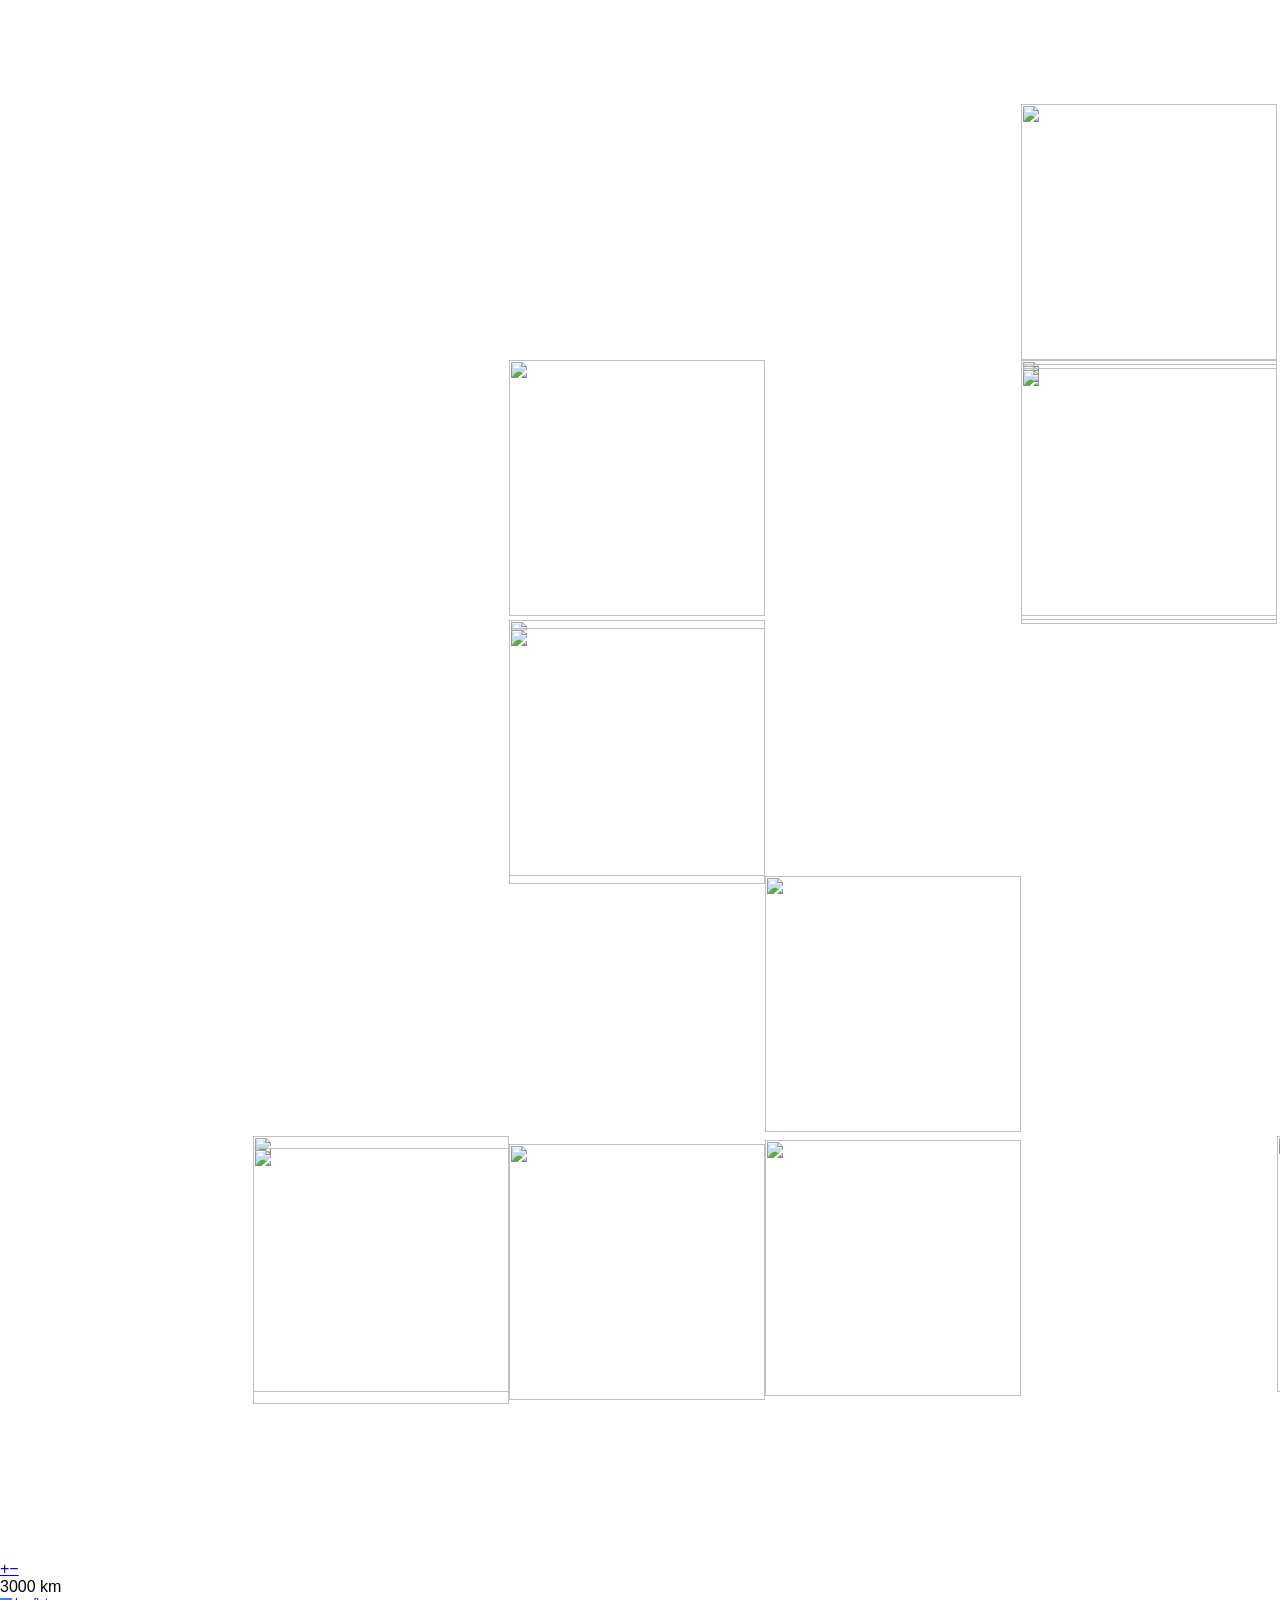
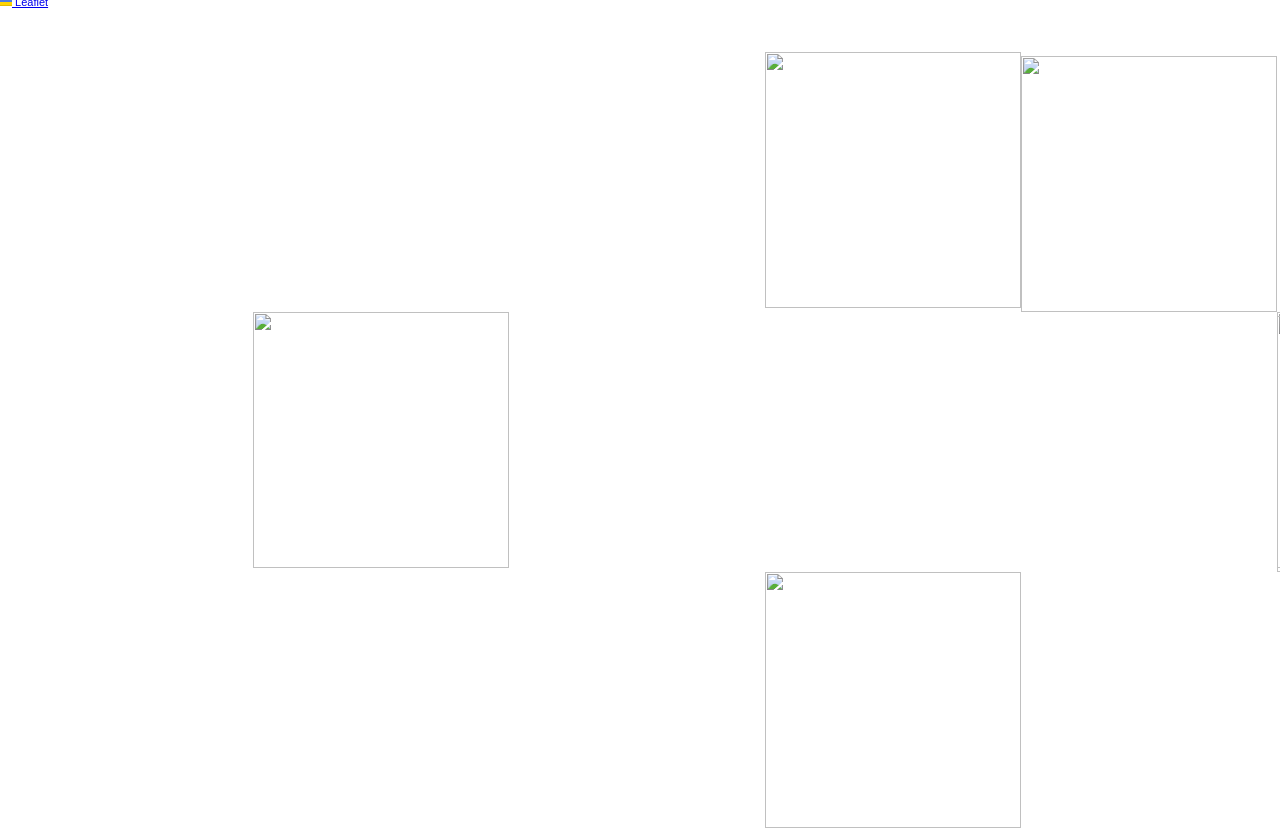
==== index.html @ bc5288b2 "首次提交" ====
<!DOCTYPE html>
<html lang="zh-CN">

<head>
    <meta charset="utf-8">
    <meta name="viewport" content="width=device-width, initial-scale=1, maximum-scale=1, user-scalable=no">
    <title>电子地图</title>
    <link rel="shortcut icon" type="image/x-icon" href="docs/images/favicon.ico">
    
    <link rel="stylesheet" href="./lib/leaflet/leaflet.css">
    <link rel="stylesheet" href="./css/style.css">
    
    <script src="./lib/leaflet/leaflet.js"></script>
    <script src="./lib/expand/leaflet.ChineseTmsProviders.js"></script>
    <script src="./js/config.js"></script>
    <script src="./js/map.js"></script>
</head>

<body>
    <div id="map"></div>
</body>

</html>
---- css/style.css ----
html,
body {
    height: 100%;
    margin: 0;
    padding: 0;
    font-family: "Helvetica Neue", Arial, Helvetica, sans-serif;
}

#map {
    position: absolute;
    top: 0;
    left: 0;
    right: 0;
    bottom: 0;
    width: 100%;
    height: 100%;
}

.leaflet-control-attribution {
    font-size: 11px;
}

.leaflet-control-layers {
    font-size: 13px;
}

@media (max-width: 768px) {
    .leaflet-control-layers {
        max-height: 70vh;
        overflow-y: auto;
    }
}
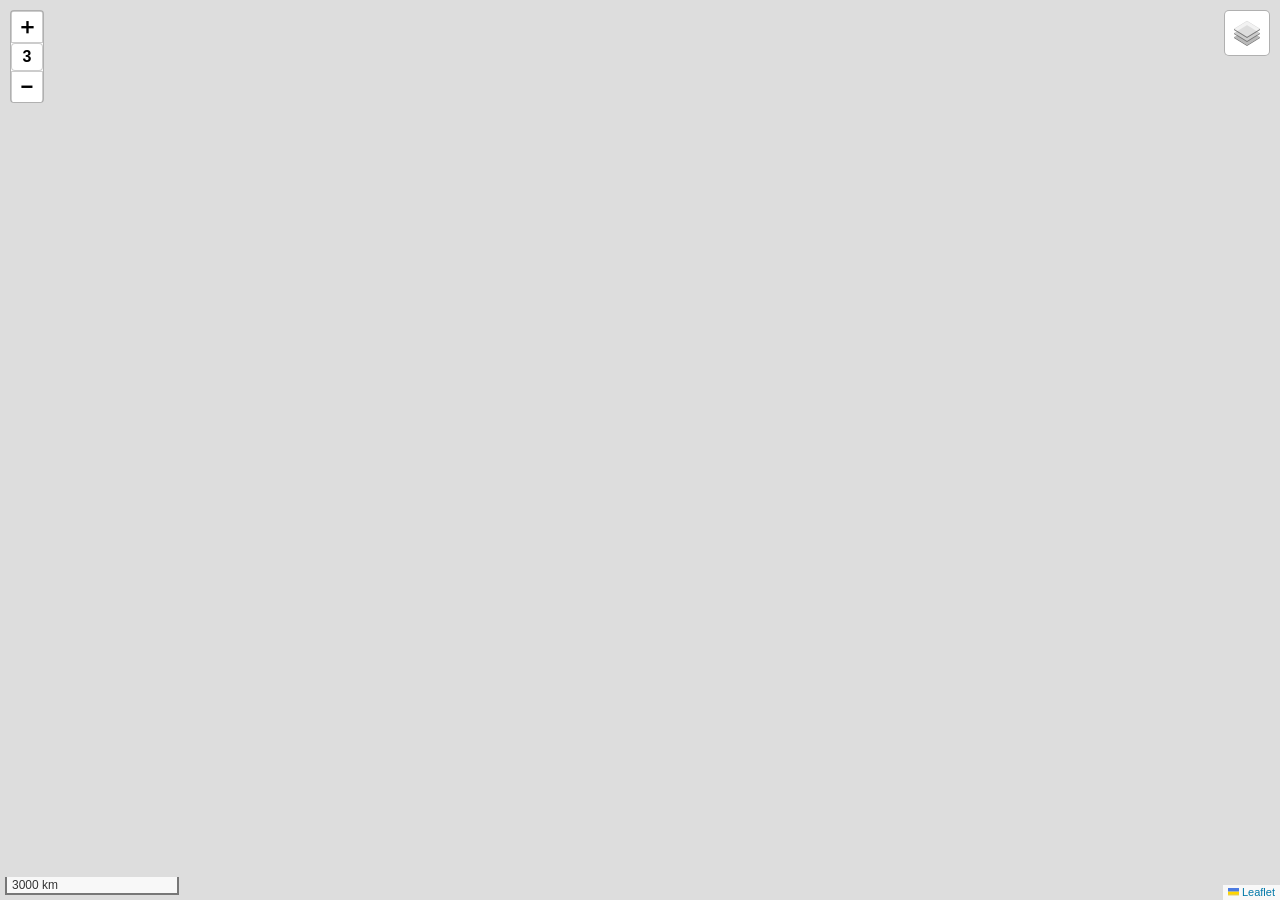
==== commit f86cd18a: "修复层级显示控件" ====
--- a/index.html
+++ b/index.html
@@ -8,10 +8,12 @@
     <link rel="shortcut icon" type="image/x-icon" href="docs/images/favicon.ico">
     
     <link rel="stylesheet" href="./lib/leaflet/leaflet.css">
+    <link rel="stylesheet" href="./lib/expand/L.Control.ZoomWithLevel.css">
     <link rel="stylesheet" href="./css/style.css">
     
     <script src="./lib/leaflet/leaflet.js"></script>
     <script src="./lib/expand/leaflet.ChineseTmsProviders.js"></script>
+    <script src="./lib/expand/L.Control.ZoomWithLevel.js"></script>
     <script src="./js/config.js"></script>
     <script src="./js/map.js"></script>
 </head>
--- a/lib/leaflet/leaflet.css
+++ b/lib/leaflet/leaflet.css
@@ -0,0 +1,661 @@
+/* required styles */
+
+.leaflet-pane,
+.leaflet-tile,
+.leaflet-marker-icon,
+.leaflet-marker-shadow,
+.leaflet-tile-container,
+.leaflet-pane > svg,
+.leaflet-pane > canvas,
+.leaflet-zoom-box,
+.leaflet-image-layer,
+.leaflet-layer {
+	position: absolute;
+	left: 0;
+	top: 0;
+	}
+.leaflet-container {
+	overflow: hidden;
+	}
+.leaflet-tile,
+.leaflet-marker-icon,
+.leaflet-marker-shadow {
+	-webkit-user-select: none;
+	   -moz-user-select: none;
+	        user-select: none;
+	  -webkit-user-drag: none;
+	}
+/* Prevents IE11 from highlighting tiles in blue */
+.leaflet-tile::selection {
+	background: transparent;
+}
+/* Safari renders non-retina tile on retina better with this, but Chrome is worse */
+.leaflet-safari .leaflet-tile {
+	image-rendering: -webkit-optimize-contrast;
+	}
+/* hack that prevents hw layers "stretching" when loading new tiles */
+.leaflet-safari .leaflet-tile-container {
+	width: 1600px;
+	height: 1600px;
+	-webkit-transform-origin: 0 0;
+	}
+.leaflet-marker-icon,
+.leaflet-marker-shadow {
+	display: block;
+	}
+/* .leaflet-container svg: reset svg max-width decleration shipped in Joomla! (joomla.org) 3.x */
+/* .leaflet-container img: map is broken in FF if you have max-width: 100% on tiles */
+.leaflet-container .leaflet-overlay-pane svg {
+	max-width: none !important;
+	max-height: none !important;
+	}
+.leaflet-container .leaflet-marker-pane img,
+.leaflet-container .leaflet-shadow-pane img,
+.leaflet-container .leaflet-tile-pane img,
+.leaflet-container img.leaflet-image-layer,
+.leaflet-container .leaflet-tile {
+	max-width: none !important;
+	max-height: none !important;
+	width: auto;
+	padding: 0;
+	}
+
+.leaflet-container img.leaflet-tile {
+	/* See: https://bugs.chromium.org/p/chromium/issues/detail?id=600120 */
+	mix-blend-mode: plus-lighter;
+}
+
+.leaflet-container.leaflet-touch-zoom {
+	-ms-touch-action: pan-x pan-y;
+	touch-action: pan-x pan-y;
+	}
+.leaflet-container.leaflet-touch-drag {
+	-ms-touch-action: pinch-zoom;
+	/* Fallback for FF which doesn't support pinch-zoom */
+	touch-action: none;
+	touch-action: pinch-zoom;
+}
+.leaflet-container.leaflet-touch-drag.leaflet-touch-zoom {
+	-ms-touch-action: none;
+	touch-action: none;
+}
+.leaflet-container {
+	-webkit-tap-highlight-color: transparent;
+}
+.leaflet-container a {
+	-webkit-tap-highlight-color: rgba(51, 181, 229, 0.4);
+}
+.leaflet-tile {
+	filter: inherit;
+	visibility: hidden;
+	}
+.leaflet-tile-loaded {
+	visibility: inherit;
+	}
+.leaflet-zoom-box {
+	width: 0;
+	height: 0;
+	-moz-box-sizing: border-box;
+	     box-sizing: border-box;
+	z-index: 800;
+	}
+/* workaround for https://bugzilla.mozilla.org/show_bug.cgi?id=888319 */
+.leaflet-overlay-pane svg {
+	-moz-user-select: none;
+	}
+
+.leaflet-pane         { z-index: 400; }
+
+.leaflet-tile-pane    { z-index: 200; }
+.leaflet-overlay-pane { z-index: 400; }
+.leaflet-shadow-pane  { z-index: 500; }
+.leaflet-marker-pane  { z-index: 600; }
+.leaflet-tooltip-pane   { z-index: 650; }
+.leaflet-popup-pane   { z-index: 700; }
+
+.leaflet-map-pane canvas { z-index: 100; }
+.leaflet-map-pane svg    { z-index: 200; }
+
+.leaflet-vml-shape {
+	width: 1px;
+	height: 1px;
+	}
+.lvml {
+	behavior: url(#default#VML);
+	display: inline-block;
+	position: absolute;
+	}
+
+
+/* control positioning */
+
+.leaflet-control {
+	position: relative;
+	z-index: 800;
+	pointer-events: visiblePainted; /* IE 9-10 doesn't have auto */
+	pointer-events: auto;
+	}
+.leaflet-top,
+.leaflet-bottom {
+	position: absolute;
+	z-index: 1000;
+	pointer-events: none;
+	}
+.leaflet-top {
+	top: 0;
+	}
+.leaflet-right {
+	right: 0;
+	}
+.leaflet-bottom {
+	bottom: 0;
+	}
+.leaflet-left {
+	left: 0;
+	}
+.leaflet-control {
+	float: left;
+	clear: both;
+	}
+.leaflet-right .leaflet-control {
+	float: right;
+	}
+.leaflet-top .leaflet-control {
+	margin-top: 10px;
+	}
+.leaflet-bottom .leaflet-control {
+	margin-bottom: 10px;
+	}
+.leaflet-left .leaflet-control {
+	margin-left: 10px;
+	}
+.leaflet-right .leaflet-control {
+	margin-right: 10px;
+	}
+
+
+/* zoom and fade animations */
+
+.leaflet-fade-anim .leaflet-popup {
+	opacity: 0;
+	-webkit-transition: opacity 0.2s linear;
+	   -moz-transition: opacity 0.2s linear;
+	        transition: opacity 0.2s linear;
+	}
+.leaflet-fade-anim .leaflet-map-pane .leaflet-popup {
+	opacity: 1;
+	}
+.leaflet-zoom-animated {
+	-webkit-transform-origin: 0 0;
+	    -ms-transform-origin: 0 0;
+	        transform-origin: 0 0;
+	}
+svg.leaflet-zoom-animated {
+	will-change: transform;
+}
+
+.leaflet-zoom-anim .leaflet-zoom-animated {
+	-webkit-transition: -webkit-transform 0.25s cubic-bezier(0,0,0.25,1);
+	   -moz-transition:    -moz-transform 0.25s cubic-bezier(0,0,0.25,1);
+	        transition:         transform 0.25s cubic-bezier(0,0,0.25,1);
+	}
+.leaflet-zoom-anim .leaflet-tile,
+.leaflet-pan-anim .leaflet-tile {
+	-webkit-transition: none;
+	   -moz-transition: none;
+	        transition: none;
+	}
+
+.leaflet-zoom-anim .leaflet-zoom-hide {
+	visibility: hidden;
+	}
+
+
+/* cursors */
+
+.leaflet-interactive {
+	cursor: pointer;
+	}
+.leaflet-grab {
+	cursor: -webkit-grab;
+	cursor:    -moz-grab;
+	cursor:         grab;
+	}
+.leaflet-crosshair,
+.leaflet-crosshair .leaflet-interactive {
+	cursor: crosshair;
+	}
+.leaflet-popup-pane,
+.leaflet-control {
+	cursor: auto;
+	}
+.leaflet-dragging .leaflet-grab,
+.leaflet-dragging .leaflet-grab .leaflet-interactive,
+.leaflet-dragging .leaflet-marker-draggable {
+	cursor: move;
+	cursor: -webkit-grabbing;
+	cursor:    -moz-grabbing;
+	cursor:         grabbing;
+	}
+
+/* marker & overlays interactivity */
+.leaflet-marker-icon,
+.leaflet-marker-shadow,
+.leaflet-image-layer,
+.leaflet-pane > svg path,
+.leaflet-tile-container {
+	pointer-events: none;
+	}
+
+.leaflet-marker-icon.leaflet-interactive,
+.leaflet-image-layer.leaflet-interactive,
+.leaflet-pane > svg path.leaflet-interactive,
+svg.leaflet-image-layer.leaflet-interactive path {
+	pointer-events: visiblePainted; /* IE 9-10 doesn't have auto */
+	pointer-events: auto;
+	}
+
+/* visual tweaks */
+
+.leaflet-container {
+	background: #ddd;
+	outline-offset: 1px;
+	}
+.leaflet-container a {
+	color: #0078A8;
+	}
+.leaflet-zoom-box {
+	border: 2px dotted #38f;
+	background: rgba(255,255,255,0.5);
+	}
+
+
+/* general typography */
+.leaflet-container {
+	font-family: "Helvetica Neue", Arial, Helvetica, sans-serif;
+	font-size: 12px;
+	font-size: 0.75rem;
+	line-height: 1.5;
+	}
+
+
+/* general toolbar styles */
+
+.leaflet-bar {
+	box-shadow: 0 1px 5px rgba(0,0,0,0.65);
+	border-radius: 4px;
+	}
+.leaflet-bar a {
+	background-color: #fff;
+	border-bottom: 1px solid #ccc;
+	width: 26px;
+	height: 26px;
+	line-height: 26px;
+	display: block;
+	text-align: center;
+	text-decoration: none;
+	color: black;
+	}
+.leaflet-bar a,
+.leaflet-control-layers-toggle {
+	background-position: 50% 50%;
+	background-repeat: no-repeat;
+	display: block;
+	}
+.leaflet-bar a:hover,
+.leaflet-bar a:focus {
+	background-color: #f4f4f4;
+	}
+.leaflet-bar a:first-child {
+	border-top-left-radius: 4px;
+	border-top-right-radius: 4px;
+	}
+.leaflet-bar a:last-child {
+	border-bottom-left-radius: 4px;
+	border-bottom-right-radius: 4px;
+	border-bottom: none;
+	}
+.leaflet-bar a.leaflet-disabled {
+	cursor: default;
+	background-color: #f4f4f4;
+	color: #bbb;
+	}
+
+.leaflet-touch .leaflet-bar a {
+	width: 30px;
+	height: 30px;
+	line-height: 30px;
+	}
+.leaflet-touch .leaflet-bar a:first-child {
+	border-top-left-radius: 2px;
+	border-top-right-radius: 2px;
+	}
+.leaflet-touch .leaflet-bar a:last-child {
+	border-bottom-left-radius: 2px;
+	border-bottom-right-radius: 2px;
+	}
+
+/* zoom control */
+
+.leaflet-control-zoom-in,
+.leaflet-control-zoom-out {
+	font: bold 18px 'Lucida Console', Monaco, monospace;
+	text-indent: 1px;
+	}
+
+.leaflet-touch .leaflet-control-zoom-in, .leaflet-touch .leaflet-control-zoom-out  {
+	font-size: 22px;
+	}
+
+
+/* layers control */
+
+.leaflet-control-layers {
+	box-shadow: 0 1px 5px rgba(0,0,0,0.4);
+	background: #fff;
+	border-radius: 5px;
+	}
+.leaflet-control-layers-toggle {
+	background-image: url(images/layers.png);
+	width: 36px;
+	height: 36px;
+	}
+.leaflet-retina .leaflet-control-layers-toggle {
+	background-image: url(images/layers-2x.png);
+	background-size: 26px 26px;
+	}
+.leaflet-touch .leaflet-control-layers-toggle {
+	width: 44px;
+	height: 44px;
+	}
+.leaflet-control-layers .leaflet-control-layers-list,
+.leaflet-control-layers-expanded .leaflet-control-layers-toggle {
+	display: none;
+	}
+.leaflet-control-layers-expanded .leaflet-control-layers-list {
+	display: block;
+	position: relative;
+	}
+.leaflet-control-layers-expanded {
+	padding: 6px 10px 6px 6px;
+	color: #333;
+	background: #fff;
+	}
+.leaflet-control-layers-scrollbar {
+	overflow-y: scroll;
+	overflow-x: hidden;
+	padding-right: 5px;
+	}
+.leaflet-control-layers-selector {
+	margin-top: 2px;
+	position: relative;
+	top: 1px;
+	}
+.leaflet-control-layers label {
+	display: block;
+	font-size: 13px;
+	font-size: 1.08333em;
+	}
+.leaflet-control-layers-separator {
+	height: 0;
+	border-top: 1px solid #ddd;
+	margin: 5px -10px 5px -6px;
+	}
+
+/* Default icon URLs */
+.leaflet-default-icon-path { /* used only in path-guessing heuristic, see L.Icon.Default */
+	background-image: url(images/marker-icon.png);
+	}
+
+
+/* attribution and scale controls */
+
+.leaflet-container .leaflet-control-attribution {
+	background: #fff;
+	background: rgba(255, 255, 255, 0.8);
+	margin: 0;
+	}
+.leaflet-control-attribution,
+.leaflet-control-scale-line {
+	padding: 0 5px;
+	color: #333;
+	line-height: 1.4;
+	}
+.leaflet-control-attribution a {
+	text-decoration: none;
+	}
+.leaflet-control-attribution a:hover,
+.leaflet-control-attribution a:focus {
+	text-decoration: underline;
+	}
+.leaflet-attribution-flag {
+	display: inline !important;
+	vertical-align: baseline !important;
+	width: 1em;
+	height: 0.6669em;
+	}
+.leaflet-left .leaflet-control-scale {
+	margin-left: 5px;
+	}
+.leaflet-bottom .leaflet-control-scale {
+	margin-bottom: 5px;
+	}
+.leaflet-control-scale-line {
+	border: 2px solid #777;
+	border-top: none;
+	line-height: 1.1;
+	padding: 2px 5px 1px;
+	white-space: nowrap;
+	-moz-box-sizing: border-box;
+	     box-sizing: border-box;
+	background: rgba(255, 255, 255, 0.8);
+	text-shadow: 1px 1px #fff;
+	}
+.leaflet-control-scale-line:not(:first-child) {
+	border-top: 2px solid #777;
+	border-bottom: none;
+	margin-top: -2px;
+	}
+.leaflet-control-scale-line:not(:first-child):not(:last-child) {
+	border-bottom: 2px solid #777;
+	}
+
+.leaflet-touch .leaflet-control-attribution,
+.leaflet-touch .leaflet-control-layers,
+.leaflet-touch .leaflet-bar {
+	box-shadow: none;
+	}
+.leaflet-touch .leaflet-control-layers,
+.leaflet-touch .leaflet-bar {
+	border: 1px solid rgba(0,0,0,0.2);
+	background-clip: padding-box;
+	}
+
+
+/* popup */
+
+.leaflet-popup {
+	position: absolute;
+	text-align: center;
+	margin-bottom: 20px;
+	}
+.leaflet-popup-content-wrapper {
+	padding: 1px;
+	text-align: left;
+	border-radius: 12px;
+	}
+.leaflet-popup-content {
+	margin: 13px 24px 13px 20px;
+	line-height: 1.3;
+	font-size: 13px;
+	font-size: 1.08333em;
+	min-height: 1px;
+	}
+.leaflet-popup-content p {
+	margin: 17px 0;
+	margin: 1.3em 0;
+	}
+.leaflet-popup-tip-container {
+	width: 40px;
+	height: 20px;
+	position: absolute;
+	left: 50%;
+	margin-top: -1px;
+	margin-left: -20px;
+	overflow: hidden;
+	pointer-events: none;
+	}
+.leaflet-popup-tip {
+	width: 17px;
+	height: 17px;
+	padding: 1px;
+
+	margin: -10px auto 0;
+	pointer-events: auto;
+
+	-webkit-transform: rotate(45deg);
+	   -moz-transform: rotate(45deg);
+	    -ms-transform: rotate(45deg);
+	        transform: rotate(45deg);
+	}
+.leaflet-popup-content-wrapper,
+.leaflet-popup-tip {
+	background: white;
+	color: #333;
+	box-shadow: 0 3px 14px rgba(0,0,0,0.4);
+	}
+.leaflet-container a.leaflet-popup-close-button {
+	position: absolute;
+	top: 0;
+	right: 0;
+	border: none;
+	text-align: center;
+	width: 24px;
+	height: 24px;
+	font: 16px/24px Tahoma, Verdana, sans-serif;
+	color: #757575;
+	text-decoration: none;
+	background: transparent;
+	}
+.leaflet-container a.leaflet-popup-close-button:hover,
+.leaflet-container a.leaflet-popup-close-button:focus {
+	color: #585858;
+	}
+.leaflet-popup-scrolled {
+	overflow: auto;
+	}
+
+.leaflet-oldie .leaflet-popup-content-wrapper {
+	-ms-zoom: 1;
+	}
+.leaflet-oldie .leaflet-popup-tip {
+	width: 24px;
+	margin: 0 auto;
+
+	-ms-filter: "progid:DXImageTransform.Microsoft.Matrix(M11=0.70710678, M12=0.70710678, M21=-0.70710678, M22=0.70710678)";
+	filter: progid:DXImageTransform.Microsoft.Matrix(M11=0.70710678, M12=0.70710678, M21=-0.70710678, M22=0.70710678);
+	}
+
+.leaflet-oldie .leaflet-control-zoom,
+.leaflet-oldie .leaflet-control-layers,
+.leaflet-oldie .leaflet-popup-content-wrapper,
+.leaflet-oldie .leaflet-popup-tip {
+	border: 1px solid #999;
+	}
+
+
+/* div icon */
+
+.leaflet-div-icon {
+	background: #fff;
+	border: 1px solid #666;
+	}
+
+
+/* Tooltip */
+/* Base styles for the element that has a tooltip */
+.leaflet-tooltip {
+	position: absolute;
+	padding: 6px;
+	background-color: #fff;
+	border: 1px solid #fff;
+	border-radius: 3px;
+	color: #222;
+	white-space: nowrap;
+	-webkit-user-select: none;
+	-moz-user-select: none;
+	-ms-user-select: none;
+	user-select: none;
+	pointer-events: none;
+	box-shadow: 0 1px 3px rgba(0,0,0,0.4);
+	}
+.leaflet-tooltip.leaflet-interactive {
+	cursor: pointer;
+	pointer-events: auto;
+	}
+.leaflet-tooltip-top:before,
+.leaflet-tooltip-bottom:before,
+.leaflet-tooltip-left:before,
+.leaflet-tooltip-right:before {
+	position: absolute;
+	pointer-events: none;
+	border: 6px solid transparent;
+	background: transparent;
+	content: "";
+	}
+
+/* Directions */
+
+.leaflet-tooltip-bottom {
+	margin-top: 6px;
+}
+.leaflet-tooltip-top {
+	margin-top: -6px;
+}
+.leaflet-tooltip-bottom:before,
+.leaflet-tooltip-top:before {
+	left: 50%;
+	margin-left: -6px;
+	}
+.leaflet-tooltip-top:before {
+	bottom: 0;
+	margin-bottom: -12px;
+	border-top-color: #fff;
+	}
+.leaflet-tooltip-bottom:before {
+	top: 0;
+	margin-top: -12px;
+	margin-left: -6px;
+	border-bottom-color: #fff;
+	}
+.leaflet-tooltip-left {
+	margin-left: -6px;
+}
+.leaflet-tooltip-right {
+	margin-left: 6px;
+}
+.leaflet-tooltip-left:before,
+.leaflet-tooltip-right:before {
+	top: 50%;
+	margin-top: -6px;
+	}
+.leaflet-tooltip-left:before {
+	right: 0;
+	margin-right: -12px;
+	border-left-color: #fff;
+	}
+.leaflet-tooltip-right:before {
+	left: 0;
+	margin-left: -12px;
+	border-right-color: #fff;
+	}
+
+/* Printing */
+
+@media print {
+	/* Prevent printers from removing background-images of controls. */
+	.leaflet-control {
+		-webkit-print-color-adjust: exact;
+		print-color-adjust: exact;
+		}
+	}
--- a/lib/expand/L.Control.ZoomWithLevel.css
+++ b/lib/expand/L.Control.ZoomWithLevel.css
@@ -0,0 +1,119 @@
+/* ============================================================================
+ * Leaflet 自定义缩放控件样式 - 带层级显示
+ * 文件：L.Control.ZoomWithLevel.css
+ * 功能：为缩放控件提供样式定义（放大按钮/层级数字/缩小按钮）
+ * ========================================================================== */
+
+/* 控件容器样式
+ * 最外层 div，包含放大按钮、层级数字、缩小按钮三个部分
+ */
+.leaflet-control-zoom-with-level {
+    /* 使用 Flexbox 布局 */
+    display: flex;
+    /* 子元素垂直排列（从上到下：放大、层级、缩小） */
+    flex-direction: column;
+    /* 子元素横向拉伸填满容器 */
+    align-items: stretch;
+    /* 背景颜色：白色 */
+    background: #fff;
+    /* 圆角：4px（四角圆角） */
+    border-radius: 4px;
+    /* 阴影效果：增强立体感 */
+    box-shadow: 0 1px 5px rgba(0,0,0,0.65);
+}
+
+/* 按钮通用样式
+ * 适用于放大按钮和缩小按钮（<a> 标签）
+ */
+.leaflet-control-zoom-with-level a {
+    /* 背景颜色：白色 */
+    background: #fff;
+    /* 文字颜色：黑色 */
+    color: black;
+    /* 宽度：26px（与 Leaflet 官方控件一致） */
+    width: 26px;
+    /* 高度：26px */
+    height: 26px;
+    /* 行高：26px（使文字垂直居中） */
+    line-height: 26px;
+    /* 文字水平居中 */
+    text-align: center;
+    /* 去掉下划线（链接默认样式） */
+    text-decoration: none;
+    /* 字体加粗 */
+    font-weight: bold;
+    /* 字体大小：22px（符号大小） */
+    font-size: 22px;
+    /* 鼠标样式：手型（表示可点击） */
+    cursor: pointer;
+    /* 底部边框：灰色分隔线 */
+    border-bottom: 1px solid #ccc;
+}
+
+/* 按钮悬停状态
+ * 鼠标移动到按钮上时的样式
+ */
+.leaflet-control-zoom-with-level a:hover {
+    /* 背景颜色：浅灰色（提供视觉反馈） */
+    background: #f4f4f4;
+}
+
+/* 放大按钮样式
+ * 顶部按钮，需要设置顶部圆角
+ */
+.leaflet-control-zoom-with-level-in {
+    /* 圆角：仅顶部两角为 4px，底部两角为 0 */
+    border-radius: 4px 4px 0 0;
+}
+
+/* 缩放层级数字显示区域样式
+ * 位于放大和缩小按钮中间的 div
+ */
+.leaflet-control-zoom-with-level-level {
+    /* 背景颜色：白色（与按钮一致） */
+    background: #fff;
+    /* 顶部边框：灰色分隔线（与放大按钮分隔） */
+    border-top: 1px solid #ccc;   
+    /* 上下内边距：3px（控制数字区域高度） */
+    padding: 3px 0;
+    /* 字体大小：16px（层级数字大小） */
+    font-size: 16px;
+    /* 字体加粗 */
+    font-weight: bold;
+    /* 文字颜色：黑色 */
+    color: black;
+    /* 行高：1.2 倍字体大小 */
+    line-height: 1.2;
+    /* 文字水平居中 */
+    text-align: center;
+    /* 使用 Flexbox 布局实现垂直居中 */
+    display: flex;
+    /* Flex 子元素垂直居中对齐 */
+    align-items: center;
+    /* Flex 子元素水平居中对齐 */
+    justify-content: center;
+    /* 最小高度：20px（确保数字区域不会太矮） */
+    min-height: 20px;
+}
+
+/* 缩小按钮样式
+ * 底部按钮，需要设置底部圆角，并去掉底部边框
+ */
+.leaflet-control-zoom-with-level-out {
+    /* 圆角：仅底部两角为 4px，顶部两角为 0 */
+    border-radius: 0 0 4px 4px;
+    /* 去掉底部边框（容器已有圆角阴影） */
+    border-bottom: none;
+}
+
+/* 触摸设备适配样式
+ * 针对触摸设备（手机、平板）优化按钮尺寸
+ */
+.leaflet-touch .leaflet-control-zoom-with-level a {
+    /* 宽度增加到 30px（更容易点击） */
+    width: 30px;
+    /* 高度增加到 30px */
+    height: 30px;
+    /* 行高增加到 30px（保持垂直居中） */
+    line-height: 30px;
+}
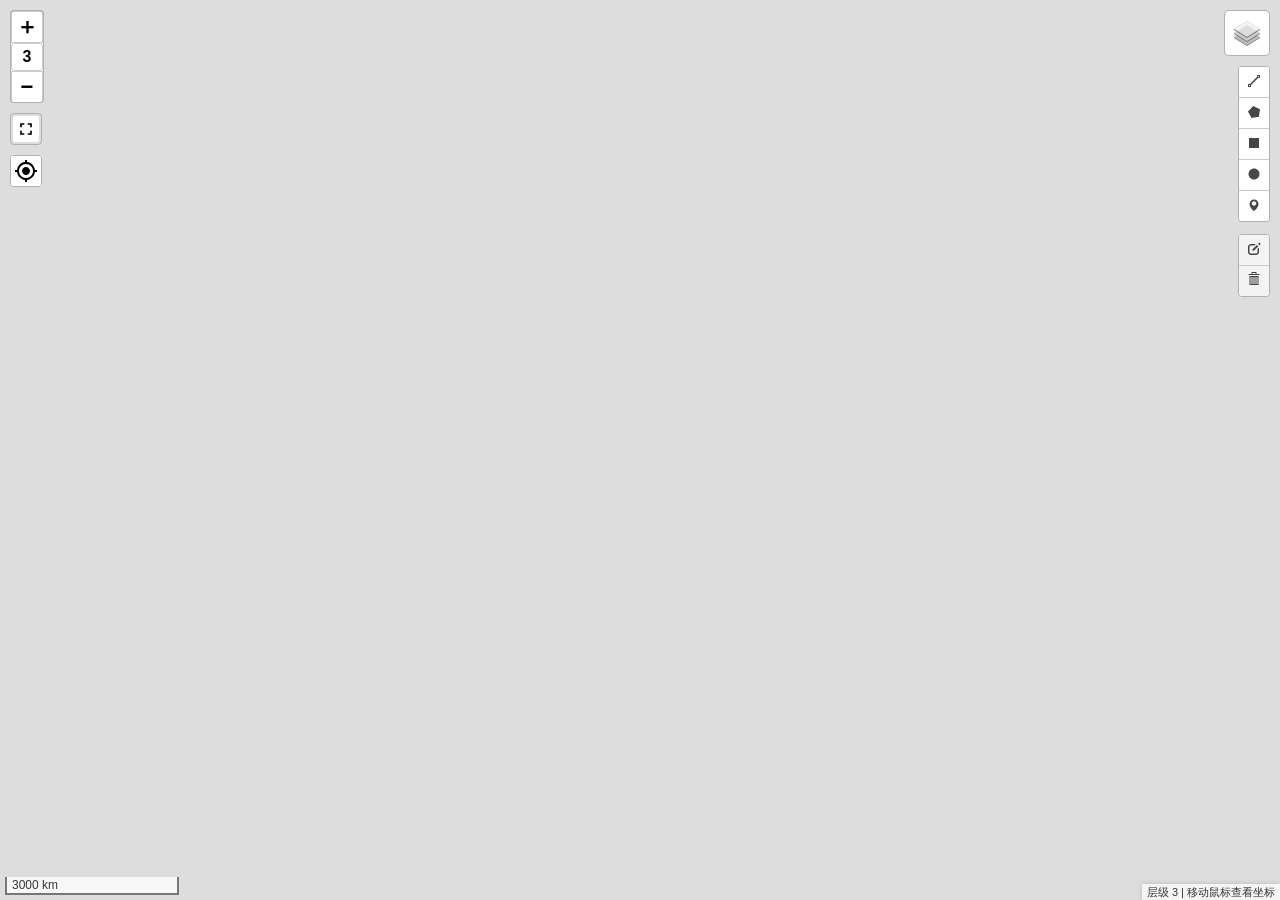
==== commit ba9a6a8a: "修复定位问题" ====
--- a/index.html
+++ b/index.html
@@ -9,11 +9,79 @@
     
     <link rel="stylesheet" href="./lib/leaflet/leaflet.css">
     <link rel="stylesheet" href="./lib/expand/L.Control.ZoomWithLevel.css">
+    <link rel="stylesheet" href="./lib/expand/leaflet.fullscreen.css">
+    <link rel="stylesheet" href="./lib/expand/leaflet.locate.css">
+    <link rel="stylesheet" href="./lib/expand/leaflet.mouseposition.css">
+    <link rel="stylesheet" href="./lib/expand/leaflet.draw.css">
     <link rel="stylesheet" href="./css/style.css">
+    
+    <style>
+    /* 强制修复全屏按钮样式 */
+    .leaflet-control-fullscreen,
+    .leaflet-control-fullscreen a,
+    .leaflet-control-fullscreen .fullscreen-icon,
+    .leaflet-fullscreen-icon,
+    a.leaflet-fullscreen-on,
+    .leaflet-control-zoom-fullscreen {
+        background-color: #fff !important;
+    }
+    
+    .leaflet-control-fullscreen a {
+        width: 30px !important;
+        height: 30px !important;
+        line-height: 30px !important;
+        text-align: center !important;
+        display: block !important;
+        position: relative !important;
+        padding: 0 !important;
+    }
+    
+    .leaflet-control-fullscreen .fullscreen-icon,
+    .leaflet-fullscreen-icon,
+    .leaflet-control-zoom-fullscreen.fullscreen-icon,
+    a.fullscreen-icon {
+        background-image: url("data:image/svg+xml,%3Csvg xmlns='http://www.w3.org/2000/svg' width='28' height='28' viewBox='0 0 24 24'%3E%3Cpath fill='%23000' d='M7 14H5v5h5v-2H7v-3zm-2-4h2V7h3V5H5v5zm12 7h-3v2h5v-5h-2v3zM14 5v2h3v3h2V5h-5z'/%3E%3C/svg%3E") !important;
+        background-size: 20px 20px !important;
+        background-repeat: no-repeat !important;
+        background-position: center !important;
+        width: 26px !important;
+        height: 26px !important;
+        display: inline-block !important;
+        margin: 2px !important;
+        position: relative !important;
+        vertical-align: middle !important;
+    }
+    
+    .leaflet-control-fullscreen .fullscreen-icon.leaflet-fullscreen-on,
+    .leaflet-fullscreen-icon.leaflet-fullscreen-on,
+    .leaflet-control-zoom-fullscreen.fullscreen-icon.leaflet-fullscreen-on,
+    a.leaflet-fullscreen-on.fullscreen-icon {
+        background-image: url("data:image/svg+xml,%3Csvg xmlns='http://www.w3.org/2000/svg' width='28' height='28' viewBox='0 0 24 24'%3E%3Cpath fill='%23000' d='M5 16h3v3h2v-5H5v2zm3-8H5v2h5V5H8v3zm6 11h2v-3h3v-2h-5v5zm2-11V5h-2v5h5V8h-3z'/%3E%3C/svg%3E") !important;
+    }
+    
+    /* 触摸设备适配 */
+    .leaflet-touch .leaflet-control-fullscreen a {
+        width: 36px !important;
+        height: 36px !important;
+        line-height: 36px !important;
+    }
+    
+    .leaflet-touch .leaflet-control-fullscreen .fullscreen-icon,
+    .leaflet-touch .leaflet-fullscreen-icon {
+        background-size: 24px 24px !important;
+        width: 30px !important;
+        height: 30px !important;
+        margin: 3px !important;
+    }
+    </style>
     
     <script src="./lib/leaflet/leaflet.js"></script>
     <script src="./lib/expand/leaflet.ChineseTmsProviders.js"></script>
     <script src="./lib/expand/L.Control.ZoomWithLevel.js"></script>
+    <script src="./lib/expand/leaflet.fullscreen.js"></script>
+    <script src="./lib/expand/leaflet.locate.js"></script>
+    <script src="./lib/expand/leaflet.mouseposition.js"></script>
+    <script src="./lib/expand/leaflet.draw.js"></script>
     <script src="./js/config.js"></script>
     <script src="./js/map.js"></script>
 </head>
--- a/lib/expand/leaflet.fullscreen.css
+++ b/lib/expand/leaflet.fullscreen.css
@@ -0,0 +1,86 @@
+/**
+ * Leaflet.Fullscreen CSS - 全屏控件样式
+ * 修复图标显示问题，使用内联 SVG 避免路径问题
+ */
+
+/* 全屏控件按钮容器 */
+.leaflet-control-fullscreen a {
+    background-color: #fff;
+    width: 30px;
+    height: 30px;
+    line-height: 30px;
+    text-align: center;
+}
+
+/* 全屏按钮图标 - 使用内联 SVG data URI */
+.leaflet-control-fullscreen .fullscreen-icon,
+.leaflet-fullscreen-icon,
+.leaflet-control-fullscreen a .fullscreen-icon {
+    background-image: url("data:image/svg+xml,%3Csvg xmlns='http://www.w3.org/2000/svg' width='24' height='24' viewBox='0 0 24 24'%3E%3Cpath fill='%23000' d='M7 14H5v5h5v-2H7v-3zm-2-4h2V7h3V5H5v5zm12 7h-3v2h5v-5h-2v3zM14 5v2h3v3h2V5h-5z'/%3E%3C/svg%3E") !important;
+    background-size: 24px 24px !important;
+    background-repeat: no-repeat !important;
+    background-position: center !important;
+    width: 24px !important;
+    height: 24px !important;
+    display: inline-block !important;
+    vertical-align: middle;
+    margin: 3px;
+}
+
+/* 全屏状态图标 - 收缩图标 */
+.leaflet-control-fullscreen .fullscreen-icon.leaflet-fullscreen-on,
+.leaflet-fullscreen-icon.leaflet-fullscreen-on,
+.leaflet-control-fullscreen-on .fullscreen-icon,
+.leaflet-control-fullscreen a.leaflet-fullscreen-on .fullscreen-icon {
+    background-image: url("data:image/svg+xml,%3Csvg xmlns='http://www.w3.org/2000/svg' width='24' height='24' viewBox='0 0 24 24'%3E%3Cpath fill='%23000' d='M5 16h3v3h2v-5H5v2zm3-8H5v2h5V5H8v3zm6 11h2v-3h3v-2h-5v5zm2-11V5h-2v5h5V8h-3z'/%3E%3C/svg%3E") !important;
+}
+
+/* 触摸设备适配 */
+.leaflet-touch .leaflet-control-fullscreen a {
+    width: 36px;
+    height: 36px;
+    line-height: 36px;
+}
+
+.leaflet-touch .leaflet-control-fullscreen .fullscreen-icon,
+.leaflet-touch .leaflet-fullscreen-icon,
+.leaflet-touch .leaflet-control-fullscreen a .fullscreen-icon {
+    background-size: 28px 28px !important;
+    width: 28px !important;
+    height: 28px !important;
+    margin: 4px;
+}
+
+/* 全屏状态下地图容器样式 */
+.leaflet-container:-webkit-full-screen {
+    width: 100% !important;
+    height: 100% !important;
+    z-index: 99999;
+}
+
+.leaflet-container:-ms-fullscreen {
+    width: 100% !important;
+    height: 100% !important;
+    z-index: 99999;
+}
+
+.leaflet-container:fullscreen {
+    width: 100% !important;
+    height: 100% !important;
+    z-index: 99999;
+}
+
+/* 伪全屏模式（兼容不支持原生全屏的浏览器） */
+.leaflet-pseudo-fullscreen {
+    position: fixed !important;
+    width: 100% !important;
+    height: 100% !important;
+    top: 0 !important;
+    left: 0 !important;
+    z-index: 99999 !important;
+}
+
+/* 确保全屏控件 z-index 正确 */
+.leaflet-control-fullscreen {
+    z-index: 1000 !important;
+}
--- a/lib/expand/leaflet.locate.css
+++ b/lib/expand/leaflet.locate.css
@@ -0,0 +1 @@
+.leaflet-control-locate a{cursor:pointer}.leaflet-control-locate a .leaflet-control-locate-location-arrow{display:inline-block;width:16px;height:16px;margin:7px;background-image:url('data:image/svg+xml;charset=UTF-8,<svg xmlns="http://www.w3.org/2000/svg" viewBox="0 0 512 512"><path fill="black" d="M445 4 29 195c-48 23-32 93 19 93h176v176c0 51 70 67 93 19L508 67c16-38-25-79-63-63z"/></svg>')}.leaflet-control-locate a .leaflet-control-locate-spinner{display:inline-block;width:16px;height:16px;margin:7px;background-image:url('data:image/svg+xml;charset=UTF-8,<svg xmlns="http://www.w3.org/2000/svg" viewBox="0 0 512 512"><path fill="black" d="M304 48a48 48 0 1 1-96 0 48 48 0 0 1 96 0zm-48 368a48 48 0 1 0 0 96 48 48 0 0 0 0-96zm208-208a48 48 0 1 0 0 96 48 48 0 0 0 0-96zM96 256a48 48 0 1 0-96 0 48 48 0 0 0 96 0zm13 99a48 48 0 1 0 0 96 48 48 0 0 0 0-96zm294 0a48 48 0 1 0 0 96 48 48 0 0 0 0-96zM109 61a48 48 0 1 0 0 96 48 48 0 0 0 0-96z"/></svg>');animation:leaflet-control-locate-spin 2s linear infinite}.leaflet-control-locate.active a .leaflet-control-locate-location-arrow{background-image:url('data:image/svg+xml;charset=UTF-8,<svg xmlns="http://www.w3.org/2000/svg" viewBox="0 0 512 512"><path fill="rgb(32, 116, 182)" d="M445 4 29 195c-48 23-32 93 19 93h176v176c0 51 70 67 93 19L508 67c16-38-25-79-63-63z"/></svg>')}.leaflet-control-locate.following a .leaflet-control-locate-location-arrow{background-image:url('data:image/svg+xml;charset=UTF-8,<svg xmlns="http://www.w3.org/2000/svg" viewBox="0 0 512 512"><path fill="rgb(252, 132, 40)" d="M445 4 29 195c-48 23-32 93 19 93h176v176c0 51 70 67 93 19L508 67c16-38-25-79-63-63z"/></svg>')}.leaflet-touch .leaflet-bar .leaflet-locate-text-active{width:100%;max-width:200px;text-overflow:ellipsis;white-space:nowrap;overflow:hidden;padding:0 10px}.leaflet-touch .leaflet-bar .leaflet-locate-text-active .leaflet-locate-icon{padding:0 5px 0 0}.leaflet-control-locate-location circle{animation:leaflet-control-locate-throb 4s ease infinite}@keyframes leaflet-control-locate-throb{0%{stroke-width:1}50%{stroke-width:3;transform:scale(0.8, 0.8)}100%{stroke-width:1}}@keyframes leaflet-control-locate-spin{0%{transform:rotate(0deg)}100%{transform:rotate(360deg)}}/*# sourceMappingURL=L.Control.Locate.min.css.map */
--- a/lib/expand/leaflet.mouseposition.css
+++ b/lib/expand/leaflet.mouseposition.css
@@ -0,0 +1,8 @@
+/**
+ * Minified by jsDelivr using clean-css v5.3.3.
+ * Original file: /npm/leaflet-mouse-position@1.0.0/src/L.Control.MousePosition.css
+ *
+ * Do NOT use SRI with dynamically generated files! More information: https://www.jsdelivr.com/using-sri-with-dynamic-files
+ */
+.leaflet-container .leaflet-control-mouseposition{background-color:rgba(255,255,255,.7);box-shadow:0 0 5px #bbb;padding:0 5px;margin:0;color:#333;font:11px/1.5 "Helvetica Neue",Arial,Helvetica,sans-serif}
+/*# sourceMappingURL=/sm/664842fe9e9e1167ff957a3994a7dcab7024358d103c2476f41534bf8dadd10a.map */
--- a/lib/expand/leaflet.draw.css
+++ b/lib/expand/leaflet.draw.css
@@ -0,0 +1,10 @@
+.leaflet-draw-section{position:relative}.leaflet-draw-toolbar{margin-top:12px}.leaflet-draw-toolbar-top{margin-top:0}.leaflet-draw-toolbar-notop a:first-child{border-top-right-radius:0}.leaflet-draw-toolbar-nobottom a:last-child{border-bottom-right-radius:0}.leaflet-draw-toolbar a{background-image:url('images/spritesheet.png');background-image:linear-gradient(transparent,transparent),url('images/spritesheet.svg');background-repeat:no-repeat;background-size:300px 30px;background-clip:padding-box}.leaflet-retina .leaflet-draw-toolbar a{background-image:url('images/spritesheet-2x.png');background-image:linear-gradient(transparent,transparent),url('images/spritesheet.svg')}
+.leaflet-draw a{display:block;text-align:center;text-decoration:none}.leaflet-draw a .sr-only{position:absolute;width:1px;height:1px;padding:0;margin:-1px;overflow:hidden;clip:rect(0,0,0,0);border:0}.leaflet-draw-actions{display:none;list-style:none;margin:0;padding:0;position:absolute;left:26px;top:0;white-space:nowrap}.leaflet-touch .leaflet-draw-actions{left:32px}.leaflet-right .leaflet-draw-actions{right:26px;left:auto}.leaflet-touch .leaflet-right .leaflet-draw-actions{right:32px;left:auto}.leaflet-draw-actions li{display:inline-block}
+.leaflet-draw-actions li:first-child a{border-left:0}.leaflet-draw-actions li:last-child a{-webkit-border-radius:0 4px 4px 0;border-radius:0 4px 4px 0}.leaflet-right .leaflet-draw-actions li:last-child a{-webkit-border-radius:0;border-radius:0}.leaflet-right .leaflet-draw-actions li:first-child a{-webkit-border-radius:4px 0 0 4px;border-radius:4px 0 0 4px}.leaflet-draw-actions a{background-color:#919187;border-left:1px solid #AAA;color:#FFF;font:11px/19px "Helvetica Neue",Arial,Helvetica,sans-serif;line-height:28px;text-decoration:none;padding-left:10px;padding-right:10px;height:28px}
+.leaflet-touch .leaflet-draw-actions a{font-size:12px;line-height:30px;height:30px}.leaflet-draw-actions-bottom{margin-top:0}.leaflet-draw-actions-top{margin-top:1px}.leaflet-draw-actions-top a,.leaflet-draw-actions-bottom a{height:27px;line-height:27px}.leaflet-draw-actions a:hover{background-color:#a0a098}.leaflet-draw-actions-top.leaflet-draw-actions-bottom a{height:26px;line-height:26px}.leaflet-draw-toolbar .leaflet-draw-draw-polyline{background-position:-2px -2px}.leaflet-touch .leaflet-draw-toolbar .leaflet-draw-draw-polyline{background-position:0 -1px}
+.leaflet-draw-toolbar .leaflet-draw-draw-polygon{background-position:-31px -2px}.leaflet-touch .leaflet-draw-toolbar .leaflet-draw-draw-polygon{background-position:-29px -1px}.leaflet-draw-toolbar .leaflet-draw-draw-rectangle{background-position:-62px -2px}.leaflet-touch .leaflet-draw-toolbar .leaflet-draw-draw-rectangle{background-position:-60px -1px}.leaflet-draw-toolbar .leaflet-draw-draw-circle{background-position:-92px -2px}.leaflet-touch .leaflet-draw-toolbar .leaflet-draw-draw-circle{background-position:-90px -1px}
+.leaflet-draw-toolbar .leaflet-draw-draw-marker{background-position:-122px -2px}.leaflet-touch .leaflet-draw-toolbar .leaflet-draw-draw-marker{background-position:-120px -1px}.leaflet-draw-toolbar .leaflet-draw-draw-circlemarker{background-position:-273px -2px}.leaflet-touch .leaflet-draw-toolbar .leaflet-draw-draw-circlemarker{background-position:-271px -1px}.leaflet-draw-toolbar .leaflet-draw-edit-edit{background-position:-152px -2px}.leaflet-touch .leaflet-draw-toolbar .leaflet-draw-edit-edit{background-position:-150px -1px}
+.leaflet-draw-toolbar .leaflet-draw-edit-remove{background-position:-182px -2px}.leaflet-touch .leaflet-draw-toolbar .leaflet-draw-edit-remove{background-position:-180px -1px}.leaflet-draw-toolbar .leaflet-draw-edit-edit.leaflet-disabled{background-position:-212px -2px}.leaflet-touch .leaflet-draw-toolbar .leaflet-draw-edit-edit.leaflet-disabled{background-position:-210px -1px}.leaflet-draw-toolbar .leaflet-draw-edit-remove.leaflet-disabled{background-position:-242px -2px}.leaflet-touch .leaflet-draw-toolbar .leaflet-draw-edit-remove.leaflet-disabled{background-position:-240px -2px}
+.leaflet-mouse-marker{background-color:#fff;cursor:crosshair}.leaflet-draw-tooltip{background:#363636;background:rgba(0,0,0,0.5);border:1px solid transparent;-webkit-border-radius:4px;border-radius:4px;color:#fff;font:12px/18px "Helvetica Neue",Arial,Helvetica,sans-serif;margin-left:20px;margin-top:-21px;padding:4px 8px;position:absolute;visibility:hidden;white-space:nowrap;z-index:6}.leaflet-draw-tooltip:before{border-right:6px solid black;border-right-color:rgba(0,0,0,0.5);border-top:6px solid transparent;border-bottom:6px solid transparent;content:"";position:absolute;top:7px;left:-7px}
+.leaflet-error-draw-tooltip{background-color:#f2dede;border:1px solid #e6b6bd;color:#b94a48}.leaflet-error-draw-tooltip:before{border-right-color:#e6b6bd}.leaflet-draw-tooltip-single{margin-top:-12px}.leaflet-draw-tooltip-subtext{color:#f8d5e4}.leaflet-draw-guide-dash{font-size:1%;opacity:.6;position:absolute;width:5px;height:5px}.leaflet-edit-marker-selected{background-color:rgba(254,87,161,0.1);border:4px dashed rgba(254,87,161,0.6);-webkit-border-radius:4px;border-radius:4px;box-sizing:content-box}
+.leaflet-edit-move{cursor:move}.leaflet-edit-resize{cursor:pointer}.leaflet-oldie .leaflet-draw-toolbar{border:1px solid #999}
--- a/css/style.css
+++ b/css/style.css
@@ -30,3 +30,18 @@
         overflow-y: auto;
     }
 }
+
+.leaflet-edit-move {
+    cursor: move;
+}
+
+.leaflet-edit-resize {
+    cursor: pointer;
+}
+
+@media (max-width: 768px) {
+    .leaflet-draw-actions {
+        max-height: 70vh;
+        overflow-y: auto;
+    }
+}
